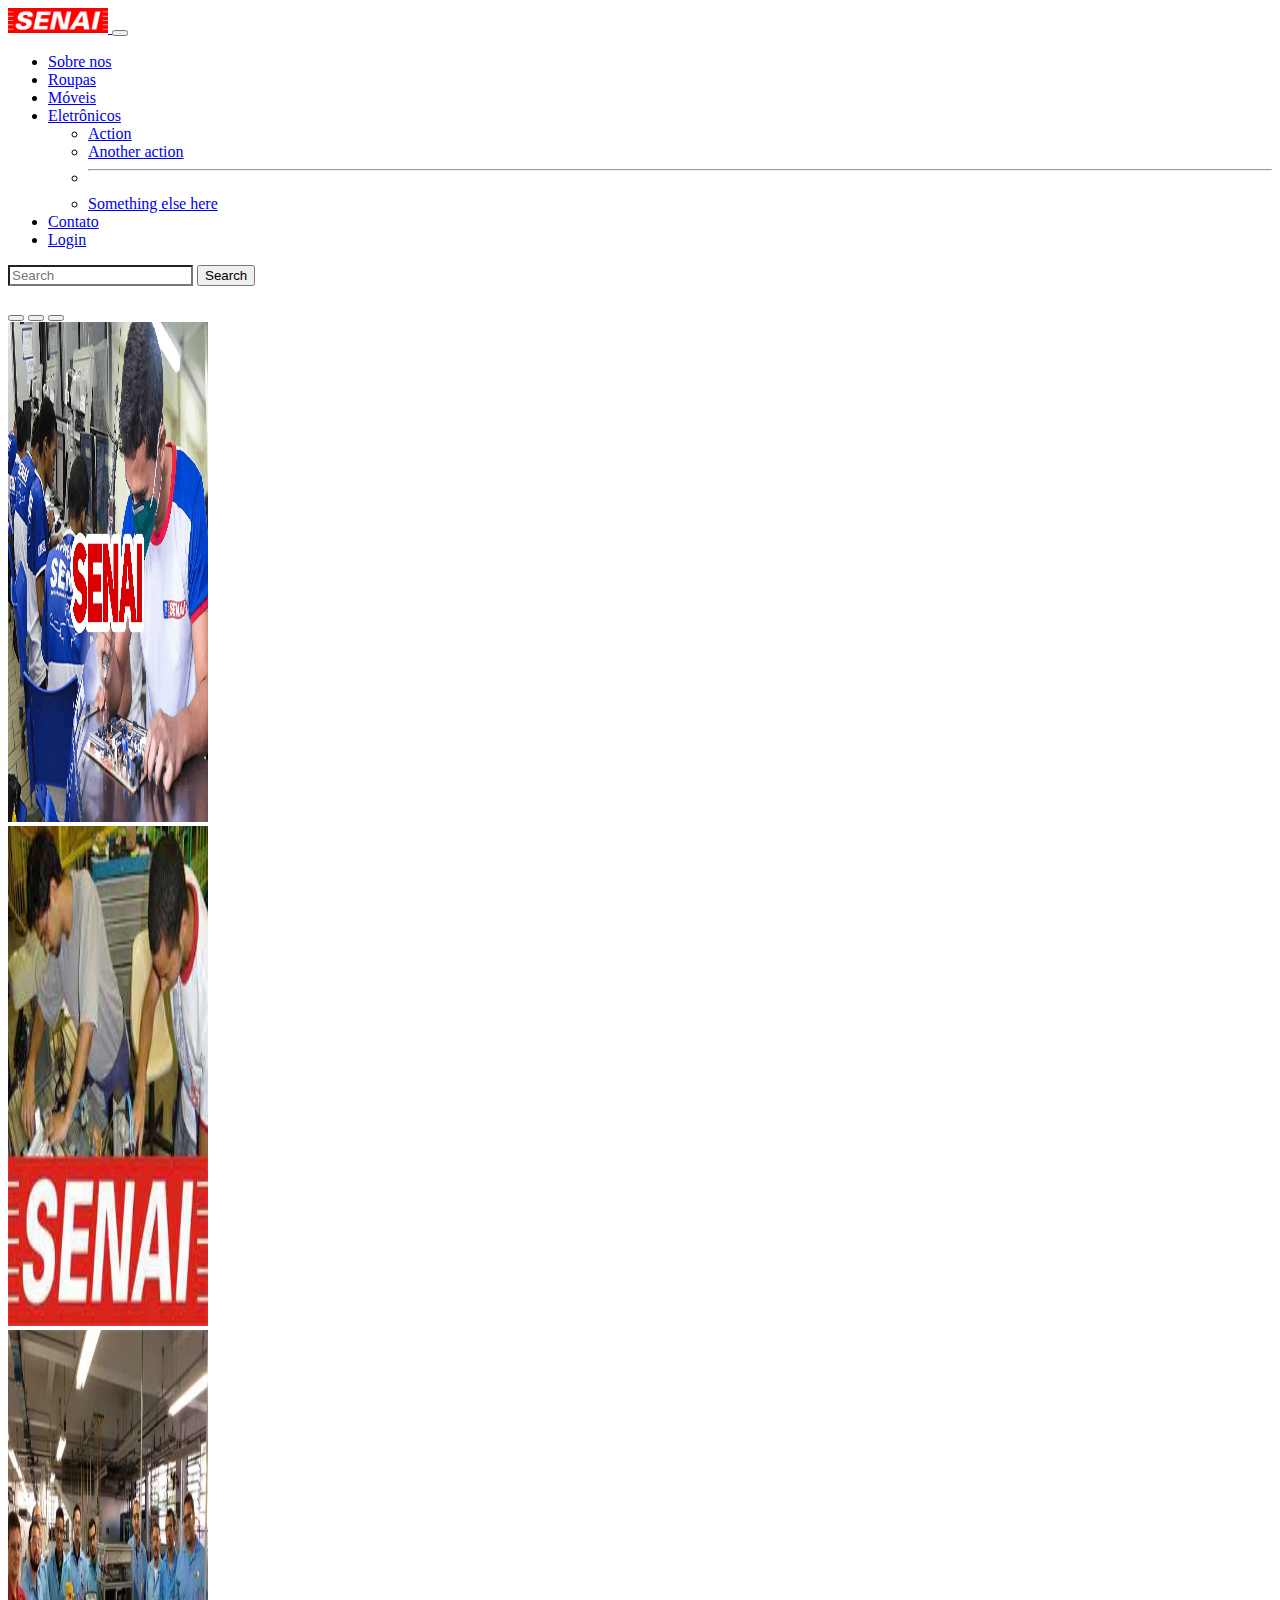
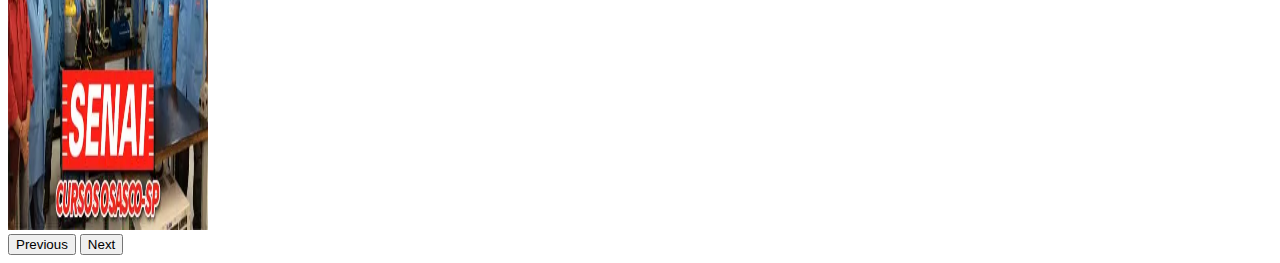
==== BootStrapComponentes/index.html @ f19651d2 "Add files via upload" ====
<!DOCTYPE html>
<html lang="pt-br">
<head>
    <meta charset="UTF-8">
    <meta http-equiv="X-UA-Compatible" content="IE=edge">
    <meta name="viewport" content="width=device-width, initial-scale=1.0">
    <title>Document</title>
    <link href="https://cdn.jsdelivr.net/npm/bootstrap@5.3.0-alpha3/dist/css/bootstrap.min.css" rel="stylesheet" integrity="sha384-KK94CHFLLe+nY2dmCWGMq91rCGa5gtU4mk92HdvYe+M/SXH301p5ILy+dN9+nJOZ" crossorigin="anonymous">
    
</head>
<body>
    <!--Criar um cabeçalho - header -->
    <header>
        <nav class="navbar navbar-expand-lg bg-dark" data-bs-theme="dark">
            <div class="container-fluid">
              <a class="navbar-brand" href="#">
                <img src="img/logo.png" alt="" class="navbr-brand" width="100" height="25">
              </a>
              <button class="navbar-toggler" type="button" data-bs-toggle="collapse" data-bs-target="#navbarSupportedContent" aria-controls="navbarSupportedContent" aria-expanded="false" aria-label="Toggle navigation">
                <span class="navbar-toggler-icon"></span>
              </button>
              <div class="collapse navbar-collapse" id="navbarSupportedContent">
                <ul class="navbar-nav me-auto mb-2 mb-lg-0">
                  <li class="nav-item">
                    <a class="nav-link active" aria-current="page" href="#">Sobre nos</a>
                  </li>
                  <li class="nav-item">
                    <a class="nav-link" href="#">Roupas</a>
                  </li>
                  <li class="nav-item">
                    <a class="nav-link" href="#">Móveis</a>
                  </li>
                  <li class="nav-item dropdown">
                    <a class="nav-link dropdown-toggle" href="#" role="button" data-bs-toggle="dropdown" aria-expanded="false">
                      Eletrônicos
                    </a>
                    <ul class="dropdown-menu">
                      <li><a class="dropdown-item" href="#">Action</a></li>
                      <li><a class="dropdown-item" href="#">Another action</a></li>
                      <li><hr class="dropdown-divider"></li>
                      <li><a class="dropdown-item" href="#">Something else here</a></li>
                    </ul>
                  </li>
                  <li class="nav-item">
                    <a class="nav-link" href="#">Contato</a>
                  </li>
                  <li class="nav-item">
                    <a class="nav-link" href="#">Login</a>
                  </li>
                </ul>
                <form class="d-flex" role="search">
                  <input class="form-control me-2" type="search" placeholder="Search" aria-label="Search" style="background-color: white;">
                  <button class="btn btn-outline-danger" type="submit">Search</button>
                </form>
              </div>
            </div>
          </nav>
    </header>
    <br>
    <section>
        <div class="container">
            <div class="row">
                <div class="col">
                    <div id="carouselExampleIndicators" class="carousel slide">
                        <div class="carousel-indicators">
                          <button type="button" data-bs-target="#carouselExampleIndicators" data-bs-slide-to="0" class="active" aria-current="true" aria-label="Slide 1"></button>
                          <button type="button" data-bs-target="#carouselExampleIndicators" data-bs-slide-to="1" aria-label="Slide 2"></button>
                          <button type="button" data-bs-target="#carouselExampleIndicators" data-bs-slide-to="2" aria-label="Slide 3"></button>
                        </div>
                        <div class="carousel-inner">
                          <div class="carousel-item active">
                            <img src="img/senai.webp" class="d-block w-100" alt="..." width="200px" height="500px">
                          </div>
                          <div class="carousel-item">
                            <img src="img/Cursos+SENAI+SP1.jpg" class="d-block w-100" alt="..." width="200px" height="500px">
                          </div>
                          <div class="carousel-item">
                            <img src="img/cursos-senai-osascov1.webp" class="d-block w-100" alt="..." width="200px" height="500px">
                          </div>
                        </div>
                        <button class="carousel-control-prev" type="button" data-bs-target="#carouselExampleIndicators" data-bs-slide="prev">
                          <span class="carousel-control-prev-icon" aria-hidden="true"></span>
                          <span class="visually-hidden">Previous</span>
                        </button>
                        <button class="carousel-control-next" type="button" data-bs-target="#carouselExampleIndicators" data-bs-slide="next">
                          <span class="carousel-control-next-icon" aria-hidden="true"></span>
                          <span class="visually-hidden">Next</span>
                        </button>
                      </div>
                </div>
            </div>
        </div>
    </section>
</body>
<script src="https://cdn.jsdelivr.net/npm/bootstrap@5.3.0-alpha3/dist/js/bootstrap.bundle.min.js" integrity="sha384-ENjdO4Dr2bkBIFxQpeoTz1HIcje39Wm4jDKdf19U8gI4ddQ3GYNS7NTKfAdVQSZe" crossorigin="anonymous"></script>
</html>
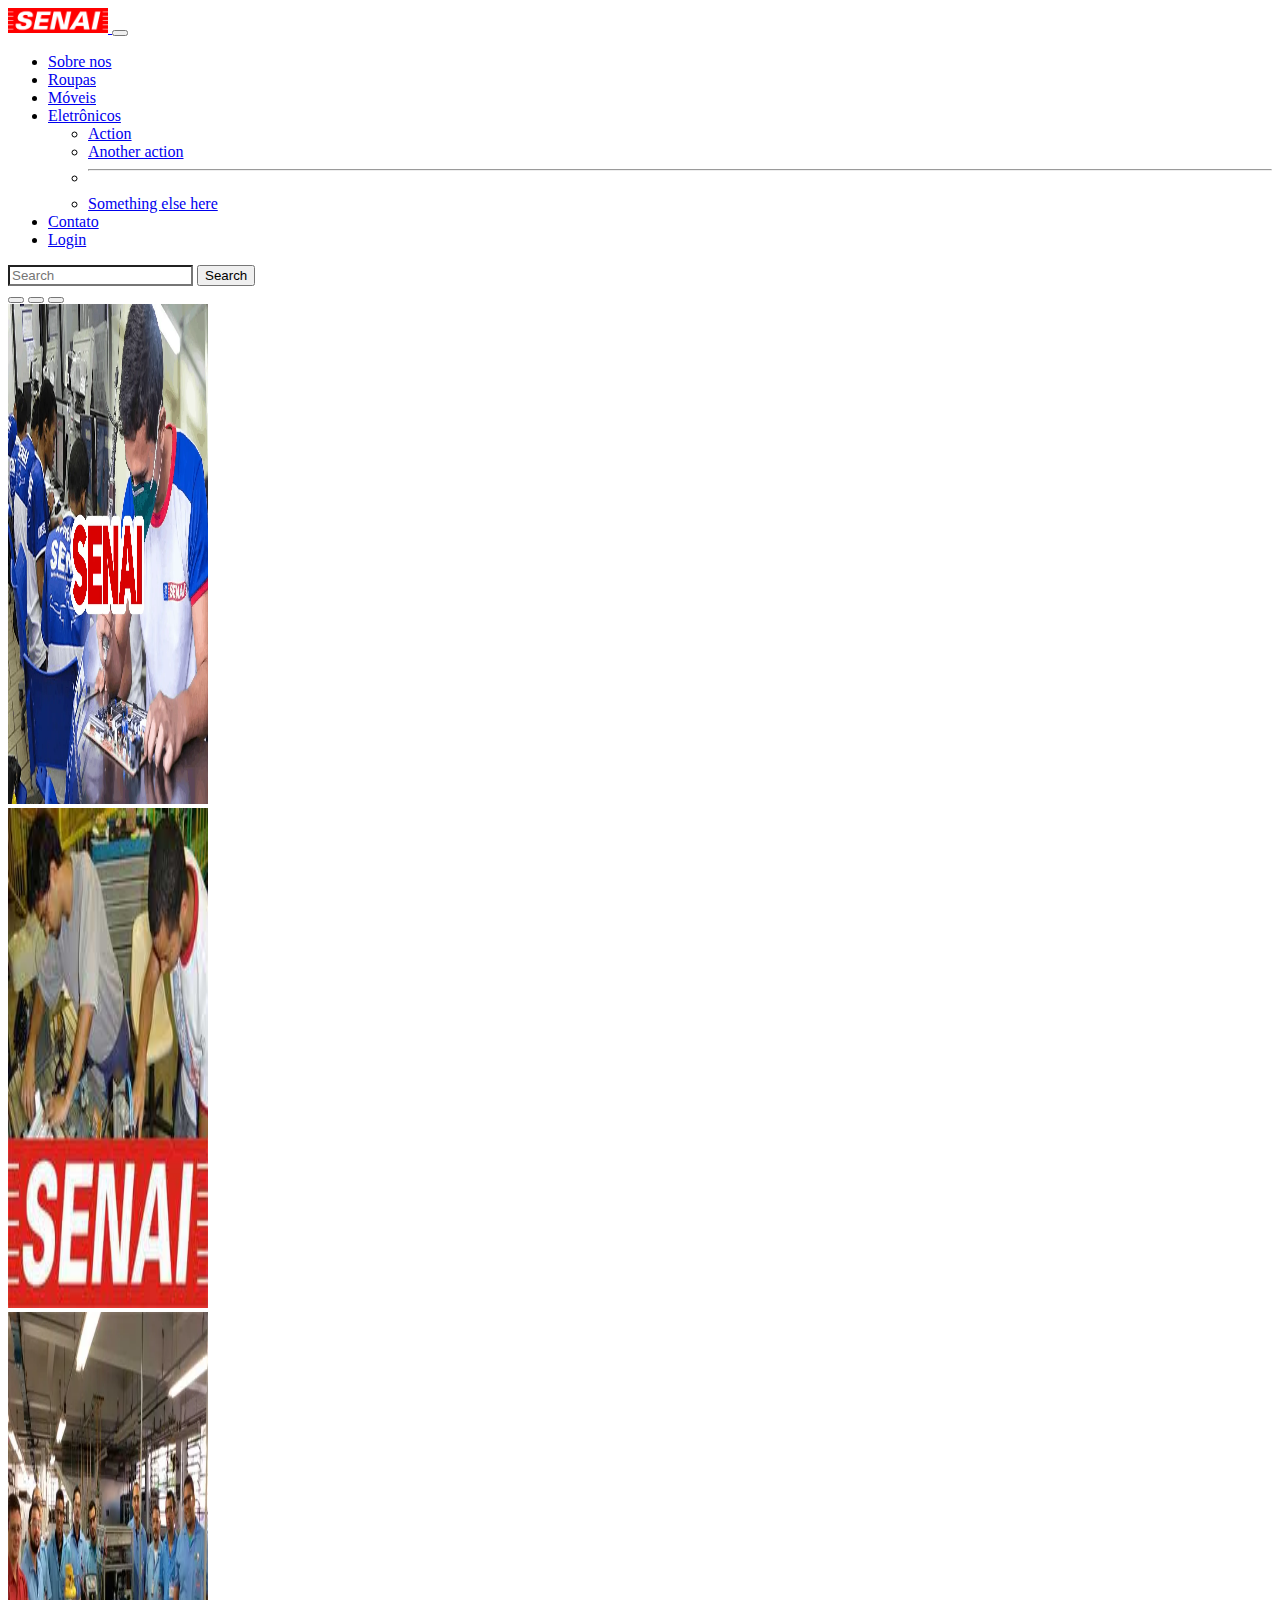
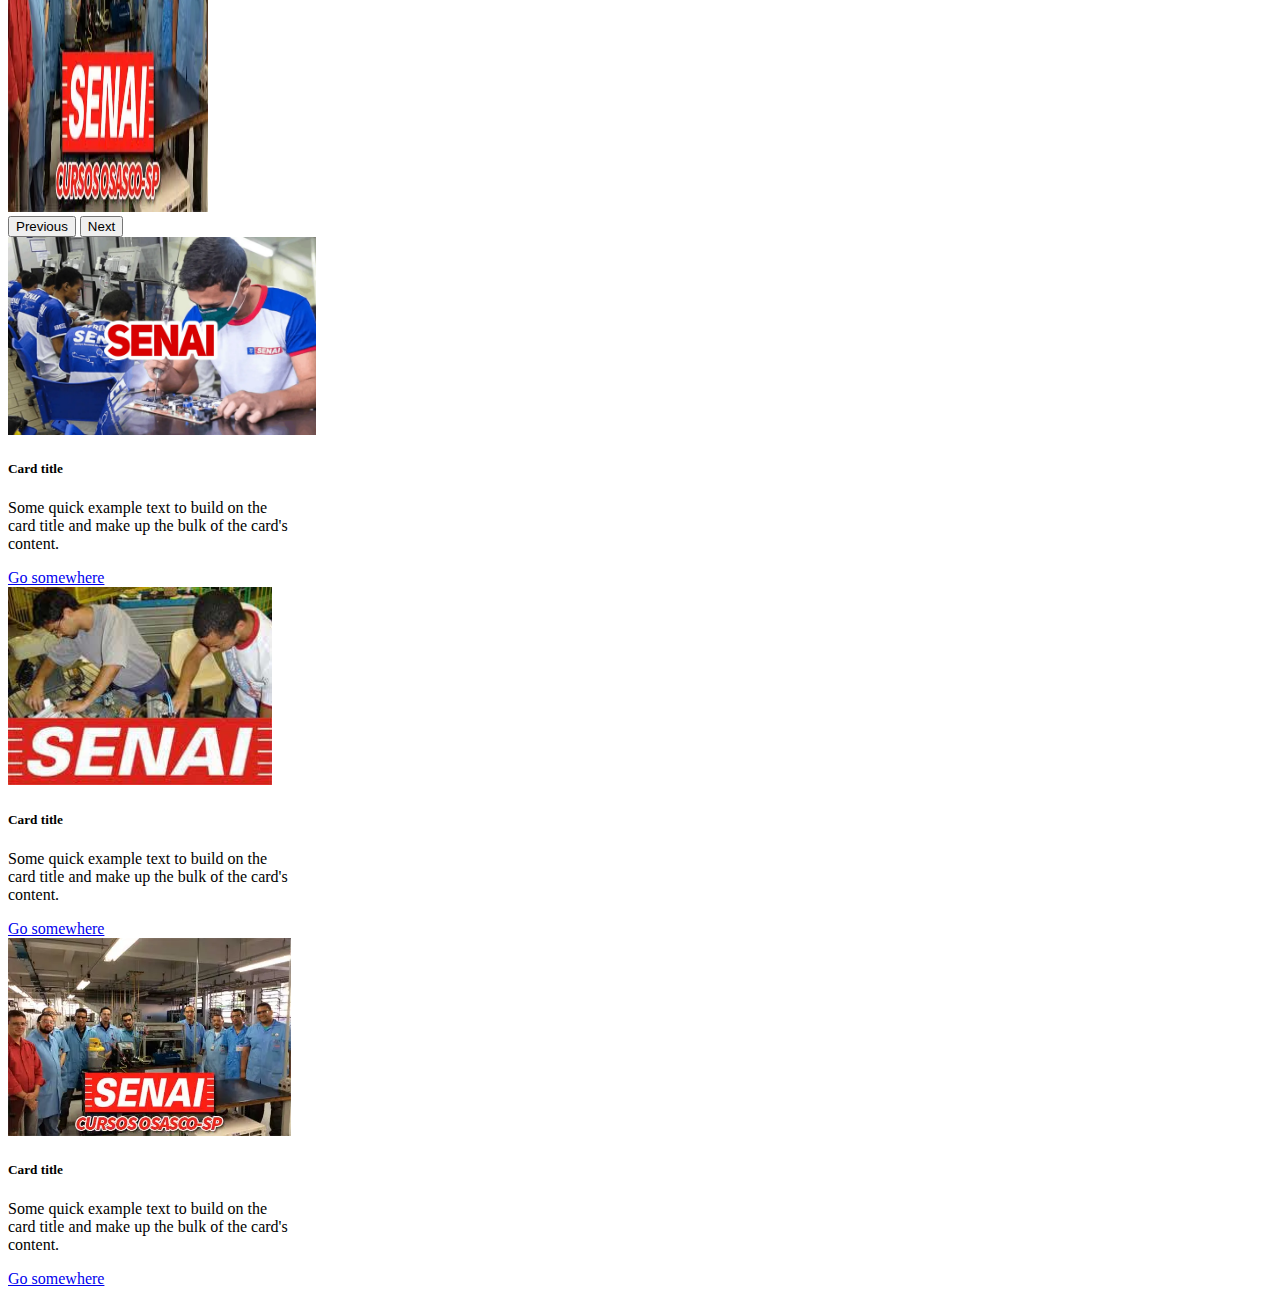
==== commit 25754bf6: "05.05.23" ====
--- a/BootStrapComponentes/index.html
+++ b/BootStrapComponentes/index.html
@@ -1,96 +1,150 @@
 <!DOCTYPE html>
 <html lang="pt-br">
+
 <head>
-    <meta charset="UTF-8">
-    <meta http-equiv="X-UA-Compatible" content="IE=edge">
-    <meta name="viewport" content="width=device-width, initial-scale=1.0">
-    <title>Document</title>
-    <link href="https://cdn.jsdelivr.net/npm/bootstrap@5.3.0-alpha3/dist/css/bootstrap.min.css" rel="stylesheet" integrity="sha384-KK94CHFLLe+nY2dmCWGMq91rCGa5gtU4mk92HdvYe+M/SXH301p5ILy+dN9+nJOZ" crossorigin="anonymous">
-    
+  <meta charset="UTF-8">
+  <meta http-equiv="X-UA-Compatible" content="IE=edge">
+  <meta name="viewport" content="width=device-width, initial-scale=1.0">
+  <title>Document</title>
+  <link href="https://cdn.jsdelivr.net/npm/bootstrap@5.3.0-alpha3/dist/css/bootstrap.min.css" rel="stylesheet"
+    integrity="sha384-KK94CHFLLe+nY2dmCWGMq91rCGa5gtU4mk92HdvYe+M/SXH301p5ILy+dN9+nJOZ" crossorigin="anonymous">
+  <link rel="stylesheet" href="style.css">
 </head>
+
 <body>
-    <!--Criar um cabeçalho - header -->
-    <header>
-        <nav class="navbar navbar-expand-lg bg-dark" data-bs-theme="dark">
-            <div class="container-fluid">
-              <a class="navbar-brand" href="#">
-                <img src="img/logo.png" alt="" class="navbr-brand" width="100" height="25">
+  <!--Criar um cabeçalho - header -->
+  <header>
+    <nav class="navbar navbar-expand-lg bg-dark" data-bs-theme="dark">
+      <div class="container-fluid">
+        <a class="navbar-brand" href="#">
+          <img src="img/logo.png" alt="" class="navbr-brand" width="100" height="25">
+        </a>
+        <button class="navbar-toggler" type="button" data-bs-toggle="collapse" data-bs-target="#navbarSupportedContent"
+          aria-controls="navbarSupportedContent" aria-expanded="false" aria-label="Toggle navigation">
+          <span class="navbar-toggler-icon"></span>
+        </button>
+        <div class="collapse navbar-collapse" id="navbarSupportedContent">
+          <ul class="navbar-nav me-auto mb-2 mb-lg-0">
+            <li class="nav-item">
+              <a class="nav-link active" aria-current="page" href="#">Sobre nos</a>
+            </li>
+            <li class="nav-item">
+              <a class="nav-link" href="#">Roupas</a>
+            </li>
+            <li class="nav-item">
+              <a class="nav-link" href="#">Móveis</a>
+            </li>
+            <li class="nav-item dropdown">
+              <a class="nav-link dropdown-toggle" href="#" role="button" data-bs-toggle="dropdown"
+                aria-expanded="false">
+                Eletrônicos
               </a>
-              <button class="navbar-toggler" type="button" data-bs-toggle="collapse" data-bs-target="#navbarSupportedContent" aria-controls="navbarSupportedContent" aria-expanded="false" aria-label="Toggle navigation">
-                <span class="navbar-toggler-icon"></span>
-              </button>
-              <div class="collapse navbar-collapse" id="navbarSupportedContent">
-                <ul class="navbar-nav me-auto mb-2 mb-lg-0">
-                  <li class="nav-item">
-                    <a class="nav-link active" aria-current="page" href="#">Sobre nos</a>
-                  </li>
-                  <li class="nav-item">
-                    <a class="nav-link" href="#">Roupas</a>
-                  </li>
-                  <li class="nav-item">
-                    <a class="nav-link" href="#">Móveis</a>
-                  </li>
-                  <li class="nav-item dropdown">
-                    <a class="nav-link dropdown-toggle" href="#" role="button" data-bs-toggle="dropdown" aria-expanded="false">
-                      Eletrônicos
-                    </a>
-                    <ul class="dropdown-menu">
-                      <li><a class="dropdown-item" href="#">Action</a></li>
-                      <li><a class="dropdown-item" href="#">Another action</a></li>
-                      <li><hr class="dropdown-divider"></li>
-                      <li><a class="dropdown-item" href="#">Something else here</a></li>
-                    </ul>
-                  </li>
-                  <li class="nav-item">
-                    <a class="nav-link" href="#">Contato</a>
-                  </li>
-                  <li class="nav-item">
-                    <a class="nav-link" href="#">Login</a>
-                  </li>
-                </ul>
-                <form class="d-flex" role="search">
-                  <input class="form-control me-2" type="search" placeholder="Search" aria-label="Search" style="background-color: white;">
-                  <button class="btn btn-outline-danger" type="submit">Search</button>
-                </form>
+              <ul class="dropdown-menu">
+                <li><a class="dropdown-item" href="#">Action</a></li>
+                <li><a class="dropdown-item" href="#">Another action</a></li>
+                <li>
+                  <hr class="dropdown-divider">
+                </li>
+                <li><a class="dropdown-item" href="#">Something else here</a></li>
+              </ul>
+            </li>
+            <li class="nav-item">
+              <a class="nav-link" href="#">Contato</a>
+            </li>
+            <li class="nav-item">
+              <a class="nav-link" href="#">Login</a>
+            </li>
+          </ul>
+          <form class="d-flex" role="search">
+            <input class="form-control me-2" type="search" placeholder="Search" aria-label="Search"
+              style="background-color: white;">
+            <button class="btn btn-outline-danger" type="submit">Search</button>
+          </form>
+        </div>
+      </div>
+    </nav>
+  </header>
+  
+  <section>
+    <div class="container mt-5">
+      <div class="row">
+        <div class="col">
+          <div id="carouselExampleIndicators" class="carousel slide">
+            <div class="carousel-indicators">
+              <button type="button" data-bs-target="#carouselExampleIndicators" data-bs-slide-to="0" class="active"
+                aria-current="true" aria-label="Slide 1"></button>
+              <button type="button" data-bs-target="#carouselExampleIndicators" data-bs-slide-to="1"
+                aria-label="Slide 2"></button>
+              <button type="button" data-bs-target="#carouselExampleIndicators" data-bs-slide-to="2"
+                aria-label="Slide 3"></button>
+            </div>
+            <div class="carousel-inner">
+              <div class="carousel-item active">
+                <img src="img/senai.webp" class="d-block w-100" alt="..." width="200px" height="500px">
+              </div>
+              <div class="carousel-item">
+                <img src="img/Cursos+SENAI+SP1.jpg" class="d-block w-100" alt="..." width="200px" height="500px">
+              </div>
+              <div class="carousel-item">
+                <img src="img/cursos-senai-osascov1.webp" class="d-block w-100" alt="..." width="200px" height="500px">
               </div>
             </div>
-          </nav>
-    </header>
-    <br>
-    <section>
-        <div class="container">
-            <div class="row">
-                <div class="col">
-                    <div id="carouselExampleIndicators" class="carousel slide">
-                        <div class="carousel-indicators">
-                          <button type="button" data-bs-target="#carouselExampleIndicators" data-bs-slide-to="0" class="active" aria-current="true" aria-label="Slide 1"></button>
-                          <button type="button" data-bs-target="#carouselExampleIndicators" data-bs-slide-to="1" aria-label="Slide 2"></button>
-                          <button type="button" data-bs-target="#carouselExampleIndicators" data-bs-slide-to="2" aria-label="Slide 3"></button>
-                        </div>
-                        <div class="carousel-inner">
-                          <div class="carousel-item active">
-                            <img src="img/senai.webp" class="d-block w-100" alt="..." width="200px" height="500px">
-                          </div>
-                          <div class="carousel-item">
-                            <img src="img/Cursos+SENAI+SP1.jpg" class="d-block w-100" alt="..." width="200px" height="500px">
-                          </div>
-                          <div class="carousel-item">
-                            <img src="img/cursos-senai-osascov1.webp" class="d-block w-100" alt="..." width="200px" height="500px">
-                          </div>
-                        </div>
-                        <button class="carousel-control-prev" type="button" data-bs-target="#carouselExampleIndicators" data-bs-slide="prev">
-                          <span class="carousel-control-prev-icon" aria-hidden="true"></span>
-                          <span class="visually-hidden">Previous</span>
-                        </button>
-                        <button class="carousel-control-next" type="button" data-bs-target="#carouselExampleIndicators" data-bs-slide="next">
-                          <span class="carousel-control-next-icon" aria-hidden="true"></span>
-                          <span class="visually-hidden">Next</span>
-                        </button>
-                      </div>
-                </div>
+            <button class="carousel-control-prev" type="button" data-bs-target="#carouselExampleIndicators"
+              data-bs-slide="prev">
+              <span class="carousel-control-prev-icon" aria-hidden="true"></span>
+              <span class="visually-hidden">Previous</span>
+            </button>
+            <button class="carousel-control-next" type="button" data-bs-target="#carouselExampleIndicators"
+              data-bs-slide="next">
+              <span class="carousel-control-next-icon" aria-hidden="true"></span>
+              <span class="visually-hidden">Next</span>
+            </button>
+          </div>
+        </div>
+      </div>
+    </div>
+  </section>
+  <section>
+    <div class="container mt-5">
+      <div class="row justify-content-between">
+        
+          <div class="card" style="width: 18rem;">
+            <img src="img/senai.webp" class="card-img-top" alt="...">
+            <div class="card-body">
+              <h5 class="card-title">Card title</h5>
+              <p class="card-text">Some quick example text to build on the card title and make up the bulk of the card's
+                content.</p>
+              <a href="#" class="btn btn-primary">Go somewhere</a>
             </div>
-        </div>
-    </section>
+          </div>
+        
+        
+          <div class="card" style="width: 18rem;">
+            <img src="img/Cursos+SENAI+SP1.jpg" class="card-img-top" alt="...">
+            <div class="card-body">
+              <h5 class="card-title">Card title</h5>
+              <p class="card-text">Some quick example text to build on the card title and make up the bulk of the card's
+                content.</p>
+              <a href="#" class="btn btn-primary">Go somewhere</a>
+            </div>
+          </div>
+        
+        
+          <div class="card" style="width: 18rem;">
+            <img src="img/cursos-senai-osascov1.webp" class="card-img-top" alt="...">
+            <div class="card-body">
+              <h5 class="card-title">Card title</h5>
+              <p class="card-text">Some quick example text to build on the card title and make up the bulk of the card's
+                content.</p>
+              <a href="#" class="btn btn-primary">Go somewhere</a>
+            </div>
+          </div>
+        
+      </div>
+    </div>
+  </section>
 </body>
-<script src="https://cdn.jsdelivr.net/npm/bootstrap@5.3.0-alpha3/dist/js/bootstrap.bundle.min.js" integrity="sha384-ENjdO4Dr2bkBIFxQpeoTz1HIcje39Wm4jDKdf19U8gI4ddQ3GYNS7NTKfAdVQSZe" crossorigin="anonymous"></script>
+<script src="https://cdn.jsdelivr.net/npm/bootstrap@5.3.0-alpha3/dist/js/bootstrap.bundle.min.js"
+  integrity="sha384-ENjdO4Dr2bkBIFxQpeoTz1HIcje39Wm4jDKdf19U8gI4ddQ3GYNS7NTKfAdVQSZe" crossorigin="anonymous"></script>
+
 </html>--- a/BootStrapComponentes/style.css
+++ b/BootStrapComponentes/style.css
@@ -0,0 +1,3 @@
+.card img{
+    height: 22vh;
+}